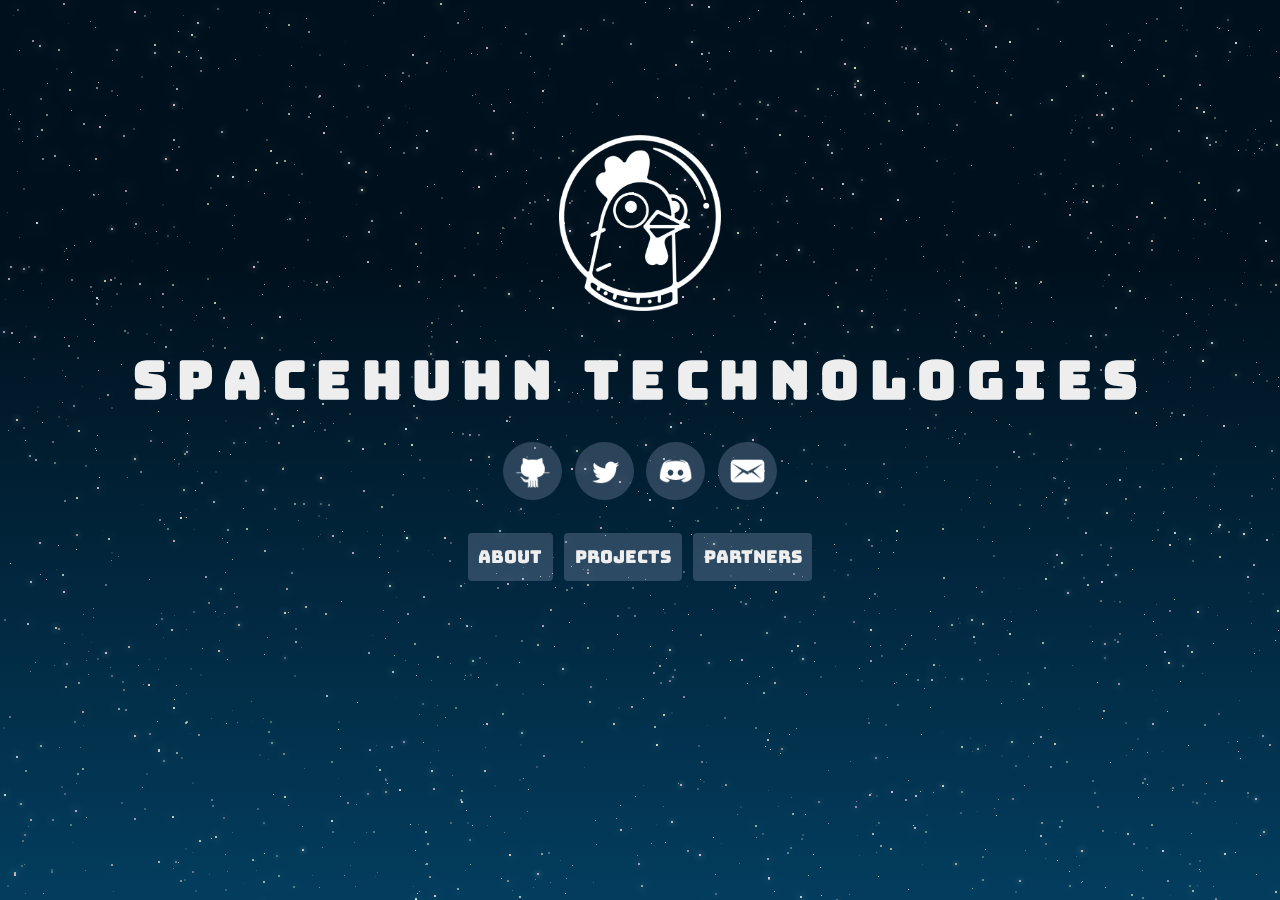
==== index.html @ e3588c2f "About text" ====
<!DOCTYPE html>
<html lang='en'>

<head>
  <title>Spacehuhn Technologies</title>

  <meta charset='UTF-8'>
  <meta name='theme-color' content='#0F141D'>
  <meta name='viewport' content='width=device-width, initial-scale=0.75, user-scalable=no, minimal-ui'>
  <meta name='description' content='Spacehuhn Technologies UG (haftungsbeschränkt)'>

  <link rel='shortcut icon' type='image/x-icon' href='img/favicon.png'>
  <link href='css/normalize.css' rel='stylesheet' type='text/css'>
  <link href='css/style.css' rel='stylesheet' type='text/css'>
</head>

<body>
  <canvas id='sky'></canvas>
  <script src="background.js"></script>

  <div id='content'>

    <!-- ========== HOMEPAGE ========== -->
    <article id='home'>
      <img src='img/spacehuhn_technologies.png' alt='Spacehuhn Technologies Logo'>

      <h1>Spacehuhn Technologies</h1>

      <div class='socialmedia'>
        <a target='_blank' href='https://github.com/spacehuhntech'><img src='img/github.png' alt='Github Icon'></a>
        <a target='_blank' href='https://twitter.com/spacehuhntech'><img src='img/twitter.png' alt='Twitter Icon'></a>
        <a target='_blank' href='https://discord.gg/7Ay378G'><img src='img/discord.png' alt='Discord Icon'></a>
        <a target='_blank' href='mailto:mail@spacehuhn.tech'><img src='img/email.png' alt='Email Icon'></a>
      </div>

      <nav class='links'>
        <a href='#about'>About</a>
        <a href='#projects'>Projects</a>
        <a href='#partners'>Partners</a>
      </nav>
    </article>

    <hr>

    <!-- ========== ABOUT ========== -->
    <a href='#home' id='backbutton'>Back</a>

    <article id='about'>
      <h2>About</h2>

      <section>
        <h3>What we do</h3>
        <p>
          We make open source hacking tools.
          <br>
          <br>
          Our mission is to provide an easy and beginner friendly entry to the
          information security community.
          Therefore all our work is accessible and open to interested developers,
          makers and hackers alike.
        </p>
      </section>

      <section>
        <h3>What is Hacking</h3>
        <p>
          Hacking is often associated with something bad, but it's
          actually a much broader term that has many meanings.
          Hacking, at its core, is about understanding and overcoming a
          technical problem in a creative way.
          <br>
          <br>
          <!--
          Some hackers use their knowledge to exploit security vulnerabilities
          for their own gain. Cyber criminals are the kind of hackers you often hear about
          in the media.
          <br>
          <br>-->
          We practice ethical hacking.
          Our work focuses on making known techniques more accessible to
          educate about preventable attacks.
          It's all about creating interest and sensibility about the technology
          we use daily.
        </p>
        <a href="https://www.ccc.de/en/hackerethics" target="_blank">> Hacker ethics</a>
      </section>

    </article>

    <hr>

    <!-- ========== PROJECTS ========== -->
    <article id='projects'>
      <h2>Projects</h2>

      <!-- [ ===== Deauther ===== ] -->
      <section>
        <img src='img/deauther.png' alt='Esp8266 Deauther project logo'>

        <h3>ESP8266 Deauther</h3>
        <p>2017-2020</p>
        <p>
          Learn about WiFi security with deauthentication attacks and other 'hacks'.
          <br>
          All running on an inexpensive ESP8266 WiFi SoC.
        </p>

        <div class='socialmedia'>
          <a target='_blank' href='https://github.com/SpacehuhnTech/esp8266_deauther'><img src='img/github.png' alt='Github Icon'></a>
        </div>
      </section>

      <!-- [ ===== WiFi Duck ===== ] -->
      <section>
        <img src='img/wifiduck.png' alt='WiFi Duck project logo'>

        <h3>WiFi Duck</h3>
        <p>2019-2020</p>
        <p>
          Test and study keystroke injection attacks.
          <br>
          Wi-Fi controlled 'Bad USB' device to remotely execute Ducky Scripts.
        </p>

        <div class='socialmedia'>
          <a target='_blank' href='https://github.com/SpacehuhnTech/WiFiDuck'><img src='img/github.png' alt='Github Icon'></a>
        </div>
      </section>
    </article>

    <hr>

    <!-- ========== Partners ========= -->
    <article id='partners'>
      <h2>Partners</h2>

      <!-- [ ===== DSTIKE ===== ] -->
      <section>
        <h3>DSTIKE</h3>
        <p></p>
        <p>
          Travis Lins' development boards are perfect for everyone who likes to
          tinker around and support our open source developments.
        </p>

        <div class='socialmedia'>
          <a target='_blank' href='https://dstike.com/'><img src='img/web.png' alt='Link icon'></a>
        </div>
      </section>

      <!-- [ ===== Maltronics ===== ] -->
      <section>
        <img src='img/maltronics.png' alt='Maltronics logo'>

        <h3>Maltronics</h3>
        <p></p>
        <p>
          Maltronics develops open source tools to make IT security
          easier and more interesting to learn and teach about.
        </p>

        <div class='socialmedia'>
          <a target='_blank' href='https://maltronics.com/'><img src='img/web.png' alt='Link icon'></a>
        </div>
      </section>


      <!-- [ ===== Maltronics ===== ] -->
      <section>
        <img src='img/retia.png' alt='Retia logo'>

        <h3>Retia</h3>
        <p></p>
        <p>

        </p>

        <div class='socialmedia'>
          <a target='_blank' href='https://retia.io'><img src='img/web.png' alt='Link icon'></a>
        </div>
      </section>
    </article>

    <footer>
      <a href='impressum.html'>Impressum</a>
    </footer>
  </div>

</body>

</html>
---- css/style.css ----
/* ===== Fonts ===== */
@import url('https://fonts.googleapis.com/css2?family=Bungee&display=swap');
@import url('https://fonts.googleapis.com/css2?family=Roboto:wght@400;500&display=swap');

/* ===== Background ===== */
html, body {
  margin: 0;
  padding: 0;
  width: 100%;
  height: 100%;
  min-height: 560px;
  min-width: 480px;
  overflow: hidden;
}

#sky {
  background: -webkit-linear-gradient(#00111e 30%, #033d5e);
  background: -moz-linear-gradient(#00111e 30%, #033d5e);
  background: -o-linear-gradient(#00111e 30%, #033d5e);
  background: linear-gradient(#00111e 30%, #033d5e);
  overflow: hidden;
  position: absolute;
  left: 0;
  top: 0;
  width: 100vw;
  height: 100vh;
}

/* ===== Website ===== */
html {
  font-family: 'Roboto', sans-serif;
  font-size: 1.1rem;
  line-height: 1.5rem;
  /* Prevent user from highlighting anything */
  -webkit-touch-callout: none;
  -webkit-user-select: none;
  -khtml-user-select: none;
  -moz-user-select: none;
  -ms-user-select: none;
  user-select: none;
}

body {
  background: radial-gradient(ellipse at bottom, #1b2735 0%, #090a0f 100%);
  min-height: 560px;
  min-width: 480px;
  height: 100vh;
  overflow: hidden !important;
}

#content {
  position: absolute;
  top: 0;
  width: 100%;
  height: 100%;
  min-width: 372px;
  z-index: 98;
  color: #eee;
  text-align: center;
  overflow-x: auto;
  overflow-y: auto;
}

article {
  padding-top: 15vh;
  min-height: 100vh;
}

section {
  color: #eee;
  padding: 5vh 5%;
  width: 80%;
  margin: 0 5%;
}

section img {
  height: auto;
  width: auto;
  max-width: 128px;
  max-height: 128px;
}

/* ===== Spacehuhn Bounce ====== */
@keyframes bounce {
  0% {
    transform: translateY(0);
  }

  51% {
    transform: translateY(0.4rem);
  }
}

#home>img {
  height: 10rem;
}

#home>img:hover {
  animation: bounce 2s infinite;
}

h1 {
  font-family: 'Bungee', cursive;
  font-size: 3rem;
  line-height: 3rem;
  letter-spacing: 0.6rem;
  color: #eee;
  margin: 2rem 0;
}

h2 {
  font-family: 'Bungee', cursive;
  font-size: 2.5rem;
  line-height: 2rem;
  margin: 2rem 0;
}

h3 {
  font-family: 'Bungee', cursive;
  font-size: 2rem;
}

#partners h3 {
  font-family: 'Roboto', sans-serif;
}

h3+p {
  margin-bottom: 1rem;
  font-weight: 400;
}

p {
  max-width: 36rem;
  margin: 0 auto;
}

a {
  font-family: 'Bungee', cursive;
  text-decoration: none;
  color: #eee;
}

a:hover {
  cursor: pointer;
}

button {
  font-family: 'Bungee', cursive;
  background: transparent;
  border: none;
  color: #eee;
  cursor: pointer;
}

#backbutton {
  position: sticky;
  top: 1rem;
  margin-right: 1.5rem !important;
  float: right;
}

.links {
  color: #eee;
  margin-top: 1.5rem;
  margin-bottom: 2rem;
}

.links a, #backbutton {
  color: #eee;
  text-transform: uppercase;
  border: 2px solid transparent;
  border-radius: 4px;
  background: rgba(220, 220, 255, 0.2);
  padding: 0.5rem;
  margin: 0.2rem 0.2rem;
  display: inline-block;
}

.links a:hover {
  background: rgba(220, 220, 255, 0.3);
}

.socialmedia {
  margin-top: 1rem;
  margin-bottom: 2rem;
  height: 3rem;
}

.socialmedia a {
  height: 3rem;
  margin: 0 0.25rem;
  display: inline-block;
  border: 3px solid transparent;
  border-radius: 100%;
  background: rgba(220, 220, 255, 0.2);
}

.socialmedia a:hover {
  background: rgba(220, 220, 255, 0.3);
}

.socialmedia img {
  height: 3rem;
}

hr {
  height: 8px;
  background-image: linear-gradient(90deg, transparent, rgba(255, 255, 255, 0.3), transparent);
  border: 0;
  height: 3px;
  width: 65%;
}
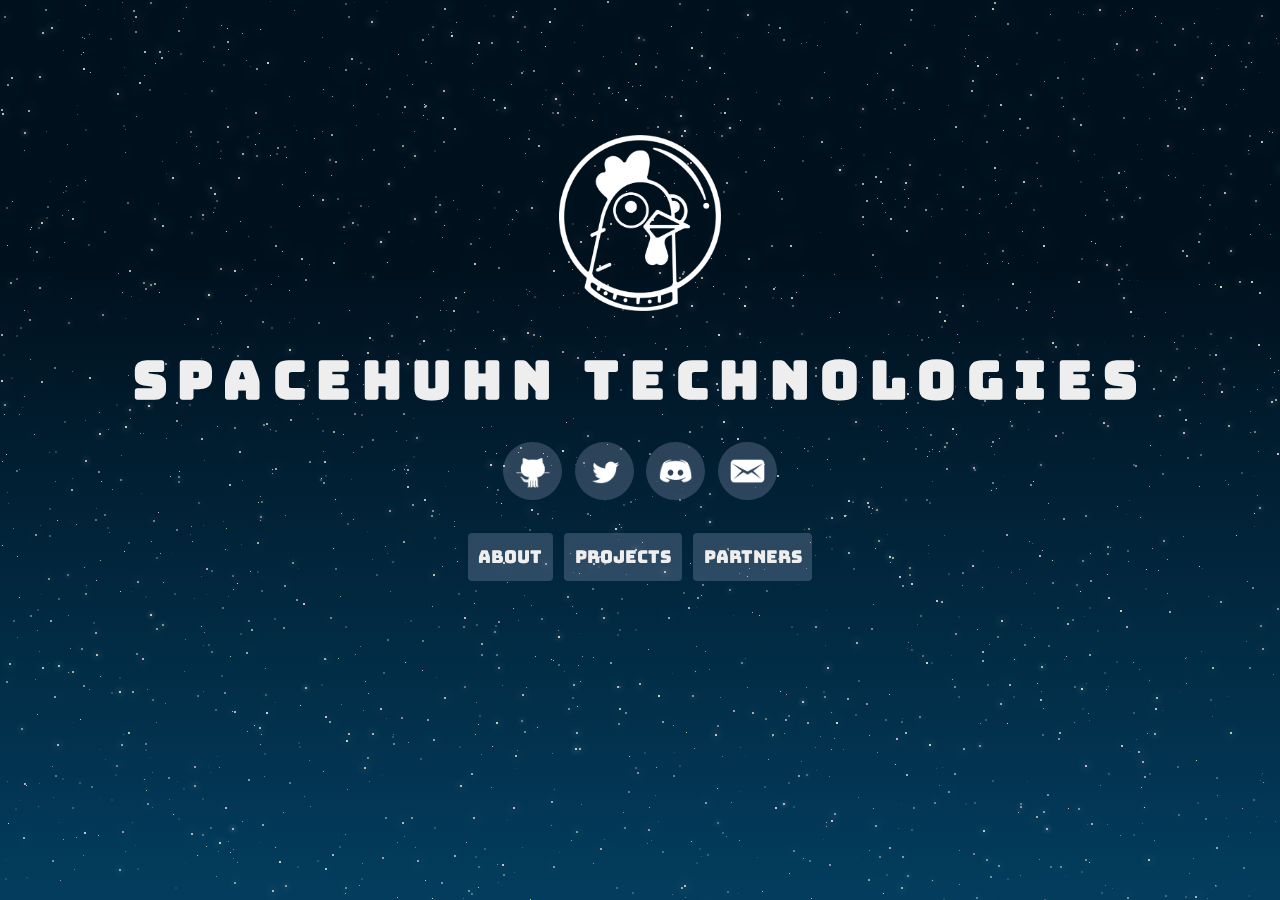
==== commit 5bac0260: "Retia description placeholder" ====
--- a/index.html
+++ b/index.html
@@ -172,7 +172,7 @@
         <h3>Retia</h3>
         <p></p>
         <p>
-
+          Retia is creating a educational video content around the infosec community.
         </p>
 
         <div class='socialmedia'>
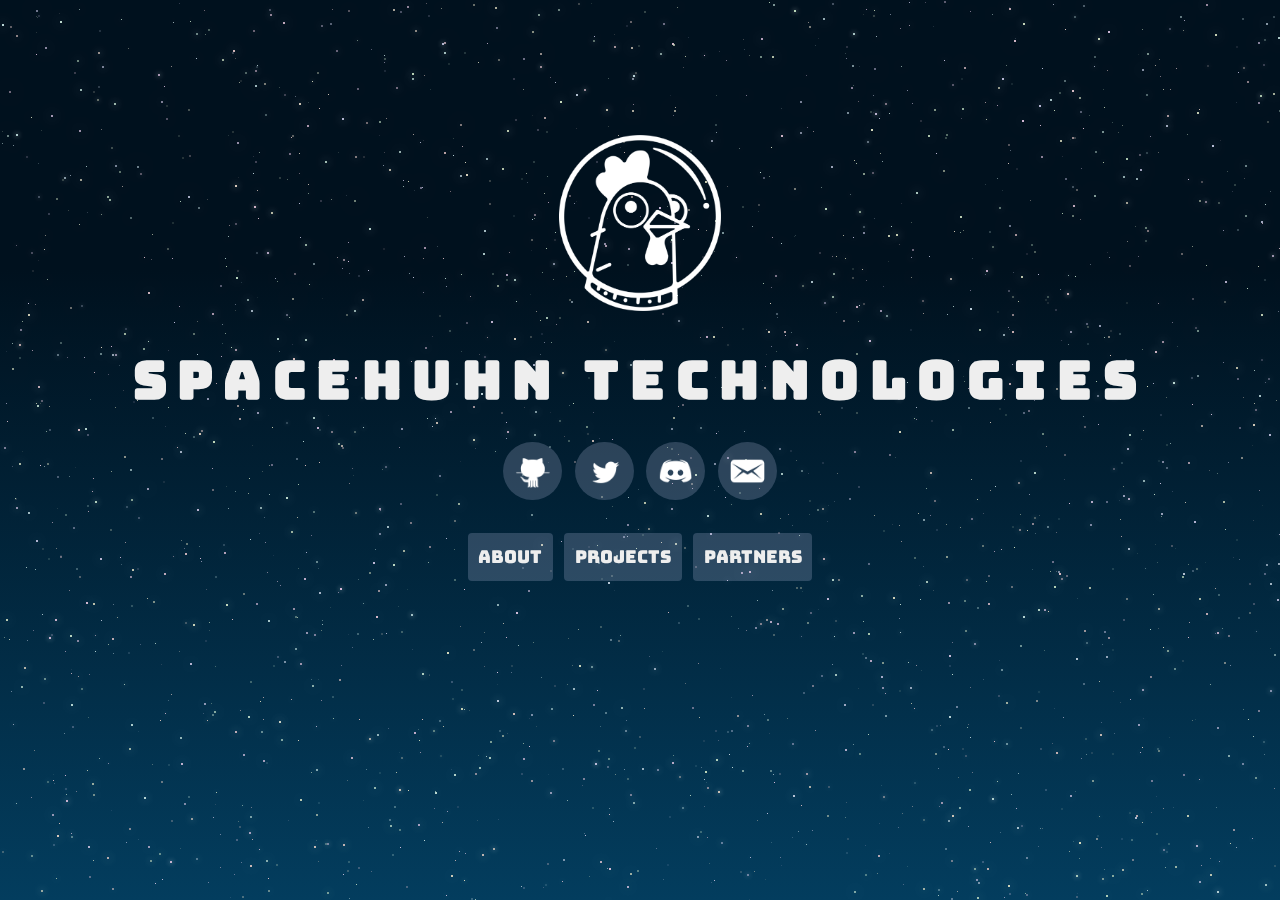
==== commit 80f888a3: "Fix typo" ====
--- a/index.html
+++ b/index.html
@@ -172,7 +172,7 @@
         <h3>Retia</h3>
         <p></p>
         <p>
-          Retia is creating a educational video content around the infosec community.
+          Retia is creating educational video content about infosec tools.
         </p>
 
         <div class='socialmedia'>
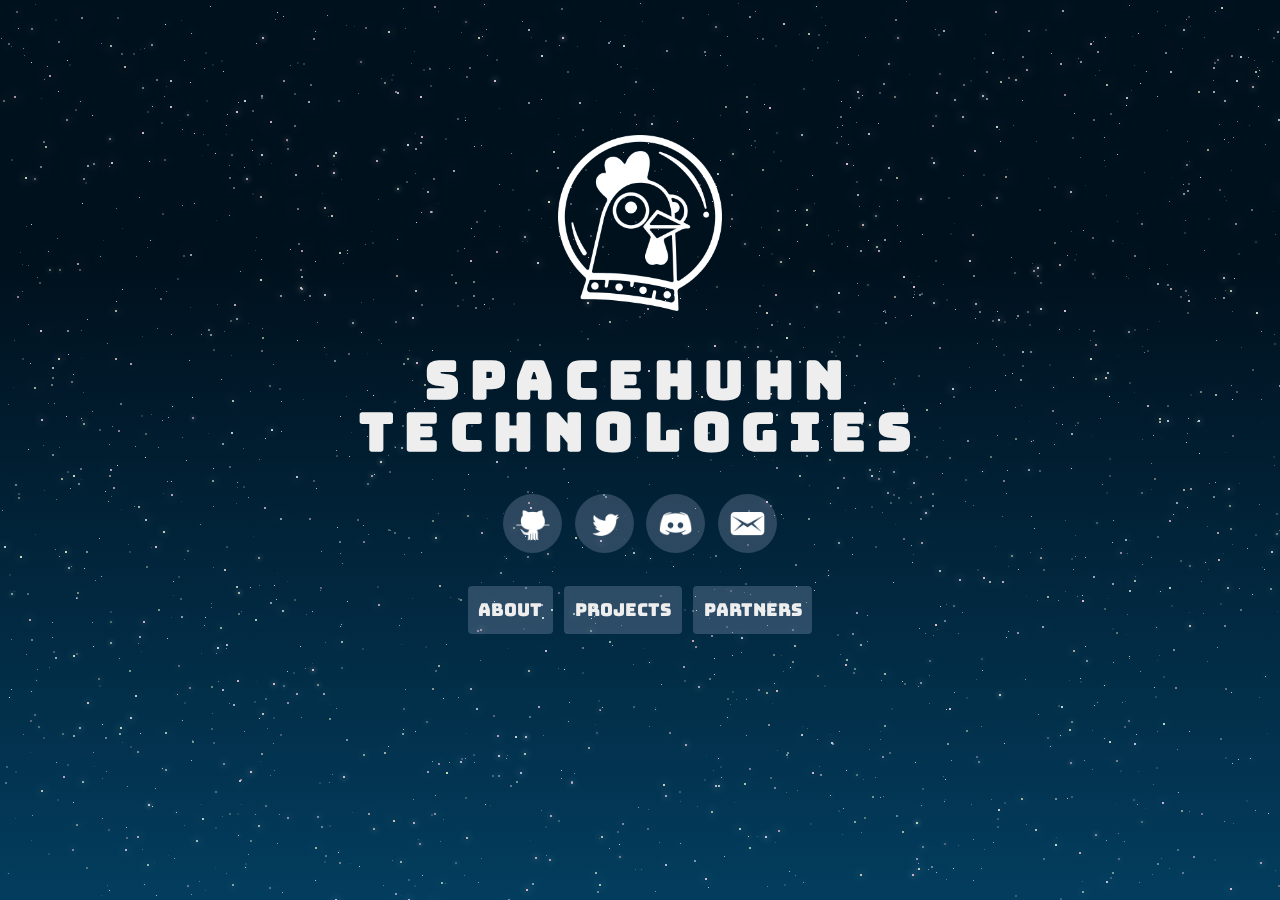
==== commit 6e581408: "Updated Logo" ====
--- a/index.html
+++ b/index.html
@@ -24,7 +24,7 @@
     <article id='home'>
       <img src='img/spacehuhn_technologies.png' alt='Spacehuhn Technologies Logo'>
 
-      <h1>Spacehuhn Technologies</h1>
+      <h1>Spacehuhn<br>Technologies</h1>
 
       <div class='socialmedia'>
         <a target='_blank' href='https://github.com/spacehuhntech'><img src='img/github.png' alt='Github Icon'></a>
@@ -70,12 +70,6 @@
           technical problem in a creative way.
           <br>
           <br>
-          <!--
-          Some hackers use their knowledge to exploit security vulnerabilities
-          for their own gain. Cyber criminals are the kind of hackers you often hear about
-          in the media.
-          <br>
-          <br>-->
           We practice ethical hacking.
           Our work focuses on making known techniques more accessible to
           educate about preventable attacks.
@@ -134,17 +128,18 @@
     <article id='partners'>
       <h2>Partners</h2>
 
-      <!-- [ ===== DSTIKE ===== ] -->
+      <!-- [ ===== Retia ===== ] -->
       <section>
-        <h3>DSTIKE</h3>
+        <img src='img/retia.png' alt='Retia logo'>
+
+        <h3>Retia</h3>
         <p></p>
         <p>
-          Travis Lins' development boards are perfect for everyone who likes to
-          tinker around and support our open source developments.
+          Retia is creating educational video content about infosec tools.
         </p>
 
         <div class='socialmedia'>
-          <a target='_blank' href='https://dstike.com/'><img src='img/web.png' alt='Link icon'></a>
+          <a target='_blank' href='https://retia.io'><img src='img/web.png' alt='Link icon'></a>
         </div>
       </section>
 
@@ -164,19 +159,17 @@
         </div>
       </section>
 
-
-      <!-- [ ===== Maltronics ===== ] -->
+      <!-- [ ===== DSTIKE ===== ] -->
       <section>
-        <img src='img/retia.png' alt='Retia logo'>
-
-        <h3>Retia</h3>
+        <h3>DSTIKE</h3>
         <p></p>
         <p>
-          Retia is creating educational video content about infosec tools.
+          Travis Lins' development boards are perfect for everyone who likes to
+          tinker around and support our open source developments.
         </p>
 
         <div class='socialmedia'>
-          <a target='_blank' href='https://retia.io'><img src='img/web.png' alt='Link icon'></a>
+          <a target='_blank' href='https://dstike.com/'><img src='img/web.png' alt='Link icon'></a>
         </div>
       </section>
     </article>
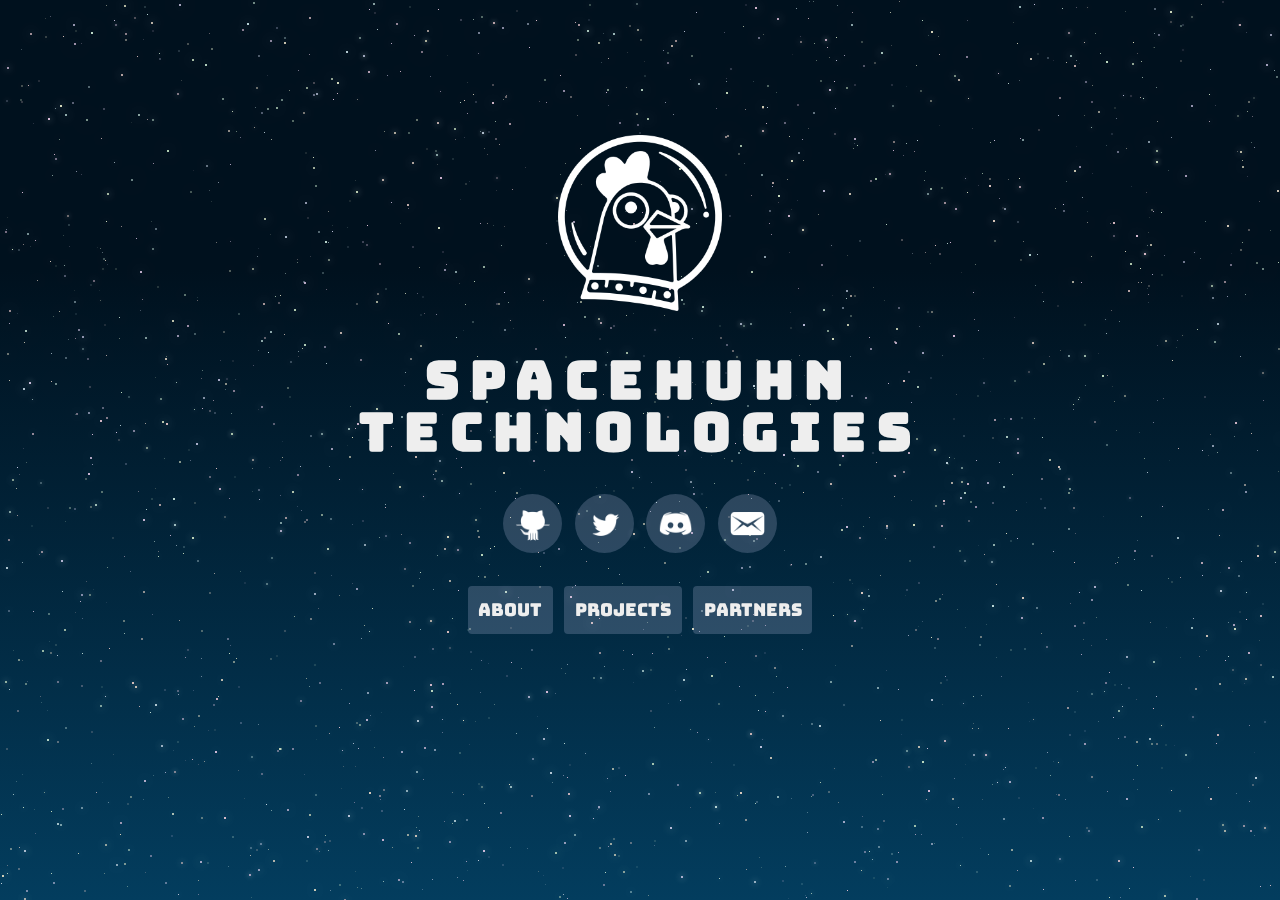
==== commit d13b1107: "You can use our tools for ..." ====
--- a/index.html
+++ b/index.html
@@ -51,7 +51,15 @@
       <section>
         <h3>What we do</h3>
         <p>
-          We make open source hacking tools.
+          Simply put: 
+          <br>
+          <b>We make open source hacking tools.</b>
+          <br>
+          <br>
+          You can use our tools to 
+          learn about the security of your devices 
+          and 
+          educate about common vulnerabilities.
           <br>
           <br>
           Our mission is to provide an easy and beginner friendly entry to the
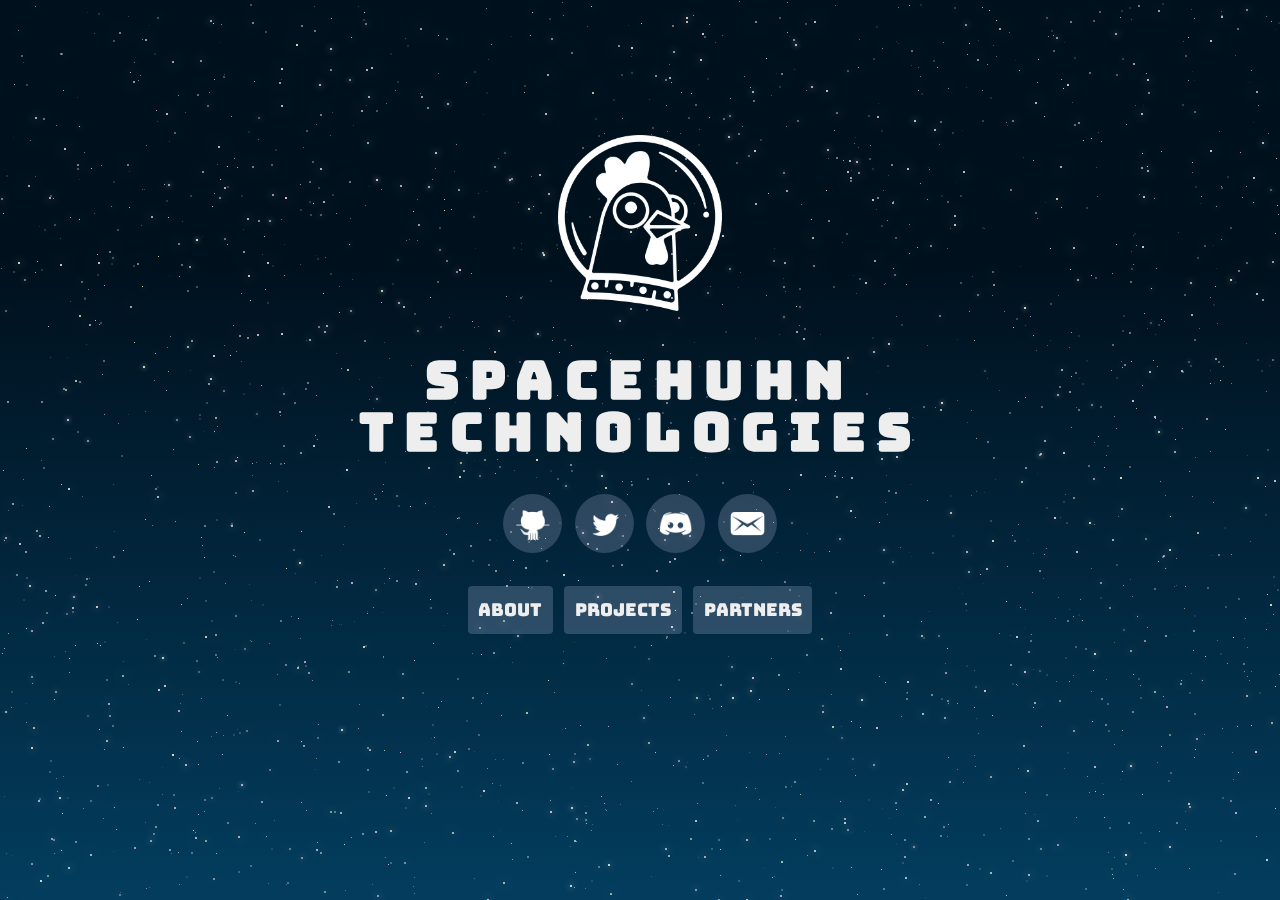
==== commit 396ce747: "Update index.html" ====
--- a/index.html
+++ b/index.html
@@ -29,7 +29,7 @@
       <div class='socialmedia'>
         <a target='_blank' href='https://github.com/spacehuhntech'><img src='img/github.png' alt='Github Icon'></a>
         <a target='_blank' href='https://twitter.com/spacehuhntech'><img src='img/twitter.png' alt='Twitter Icon'></a>
-        <a target='_blank' href='https://discord.gg/7Ay378G'><img src='img/discord.png' alt='Discord Icon'></a>
+        <a target='_blank' href='http://discord.spacehuhn.tech'><img src='img/discord.png' alt='Discord Icon'></a>
         <a target='_blank' href='mailto:mail@spacehuhn.tech'><img src='img/email.png' alt='Email Icon'></a>
       </div>
 
@@ -189,4 +189,4 @@
 
 </body>
 
-</html>+</html>
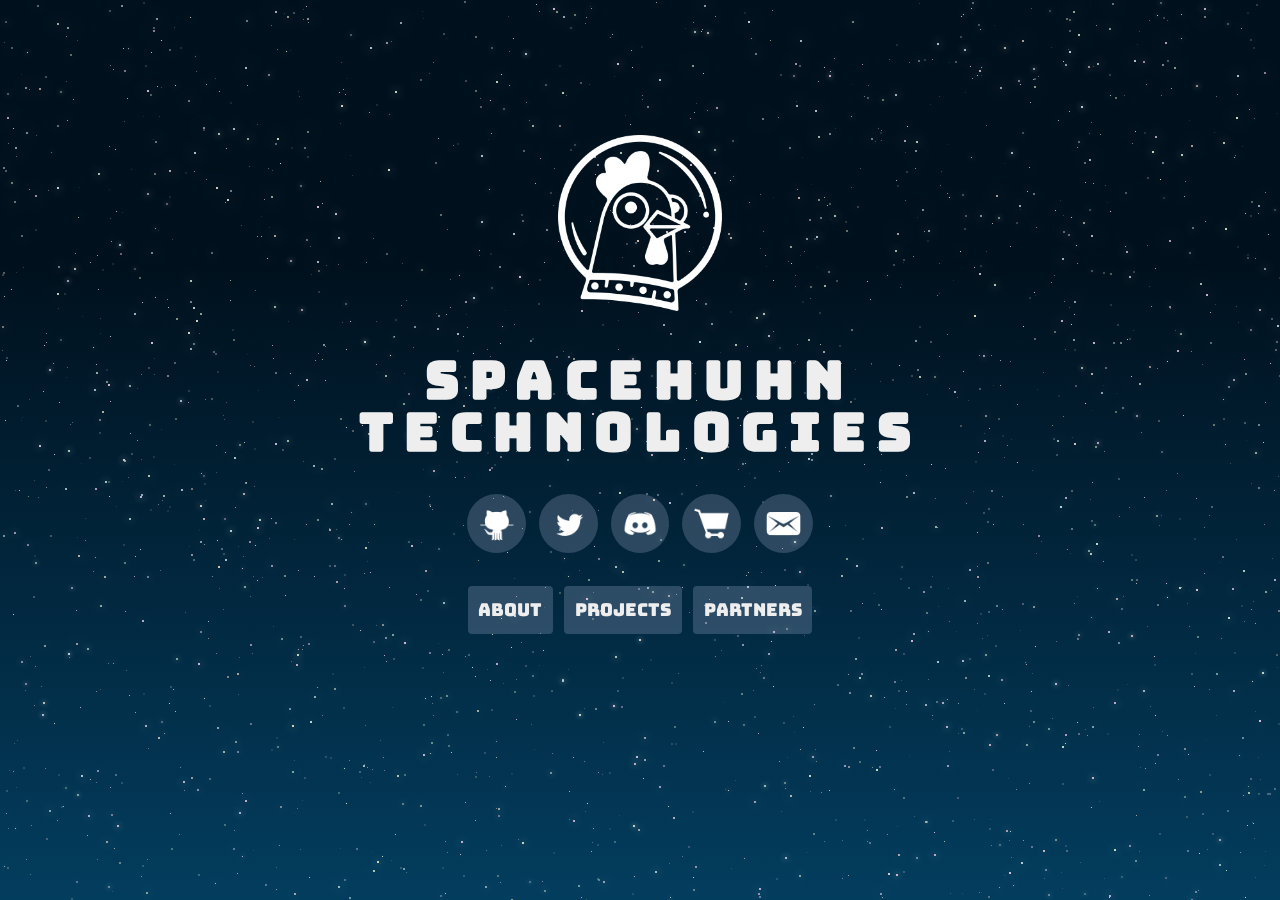
==== commit 896b2a84: "Update index.html" ====
--- a/index.html
+++ b/index.html
@@ -30,6 +30,7 @@
         <a target='_blank' href='https://github.com/spacehuhntech'><img src='img/github.png' alt='Github Icon'></a>
         <a target='_blank' href='https://twitter.com/spacehuhntech'><img src='img/twitter.png' alt='Twitter Icon'></a>
         <a target='_blank' href='http://discord.spacehuhn.tech'><img src='img/discord.png' alt='Discord Icon'></a>
+        <a target='_blank' href='https://spacehuhn.store'><img src='img/cart.png' alt='Shopping Icon'></a>
         <a target='_blank' href='mailto:mail@spacehuhn.tech'><img src='img/email.png' alt='Email Icon'></a>
       </div>
 
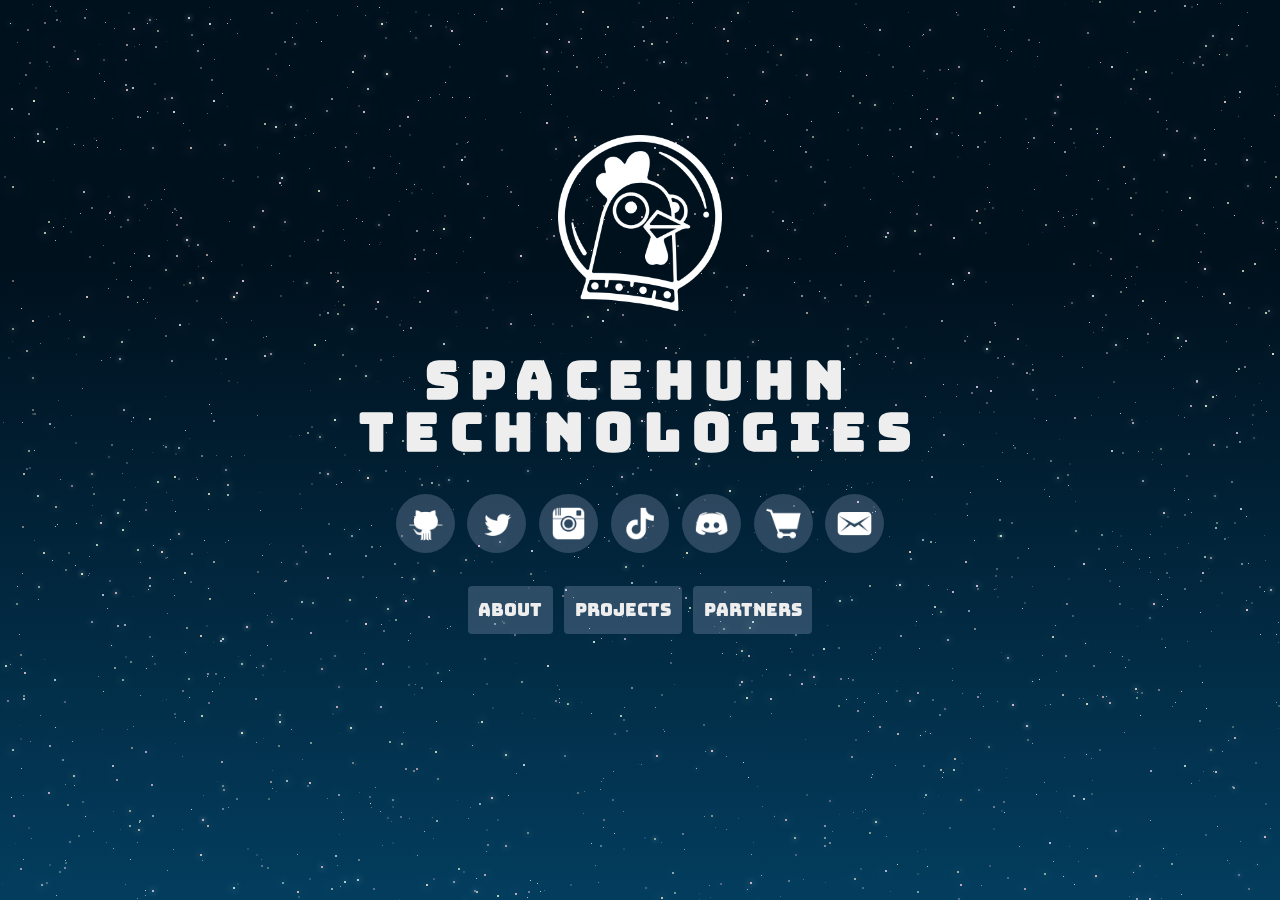
==== commit f9bf6e0a: "Added New icons" ====
--- a/index.html
+++ b/index.html
@@ -29,6 +29,8 @@
       <div class='socialmedia'>
         <a target='_blank' href='https://github.com/spacehuhntech'><img src='img/github.png' alt='Github Icon'></a>
         <a target='_blank' href='https://twitter.com/spacehuhntech'><img src='img/twitter.png' alt='Twitter Icon'></a>
+        <a target='_blank' href='https://www.instagram.com/spacehuhntech/'><img src='img/instagram.png' alt='Instagram Icon'></a>
+        <a target='_blank' href='https://www.tiktok.com/@spacehuhn'><img src='img/tiktok.png' alt='TikTok Icon'></a>
         <a target='_blank' href='http://discord.spacehuhn.tech'><img src='img/discord.png' alt='Discord Icon'></a>
         <a target='_blank' href='https://spacehuhn.store'><img src='img/cart.png' alt='Shopping Icon'></a>
         <a target='_blank' href='mailto:mail@spacehuhn.tech'><img src='img/email.png' alt='Email Icon'></a>
@@ -52,9 +54,7 @@
       <section>
         <h3>What we do</h3>
         <p>
-          Simply put: 
-          <br>
-          <b>We make open source hacking tools.</b>
+          <b>We create open source security research tools.</b>
           <br>
           <br>
           You can use our tools to 
@@ -110,6 +110,7 @@
 
         <div class='socialmedia'>
           <a target='_blank' href='https://github.com/SpacehuhnTech/esp8266_deauther'><img src='img/github.png' alt='Github Icon'></a>
+          <a target='_blank' href='https://spacehuhn.store/product-category/deauther/'><img src='img/cart.png' alt='Shopping Icon'></a>
         </div>
       </section>
 
--- a/css/style.css
+++ b/css/style.css
@@ -1,6 +1,13 @@
 /* ===== Fonts ===== */
-@import url('https://fonts.googleapis.com/css2?family=Bungee&display=swap');
-@import url('https://fonts.googleapis.com/css2?family=Roboto:wght@400;500&display=swap');
+@font-face {
+  font-family: 'Bungee';
+  src: URL('Bungee-Regular.ttf') format('truetype');
+}
+
+@font-face {
+  font-family: 'Roboto';
+  src: URL('Roboto-Regular.ttf') format('truetype');
+}
 
 /* ===== Background ===== */
 html, body {
